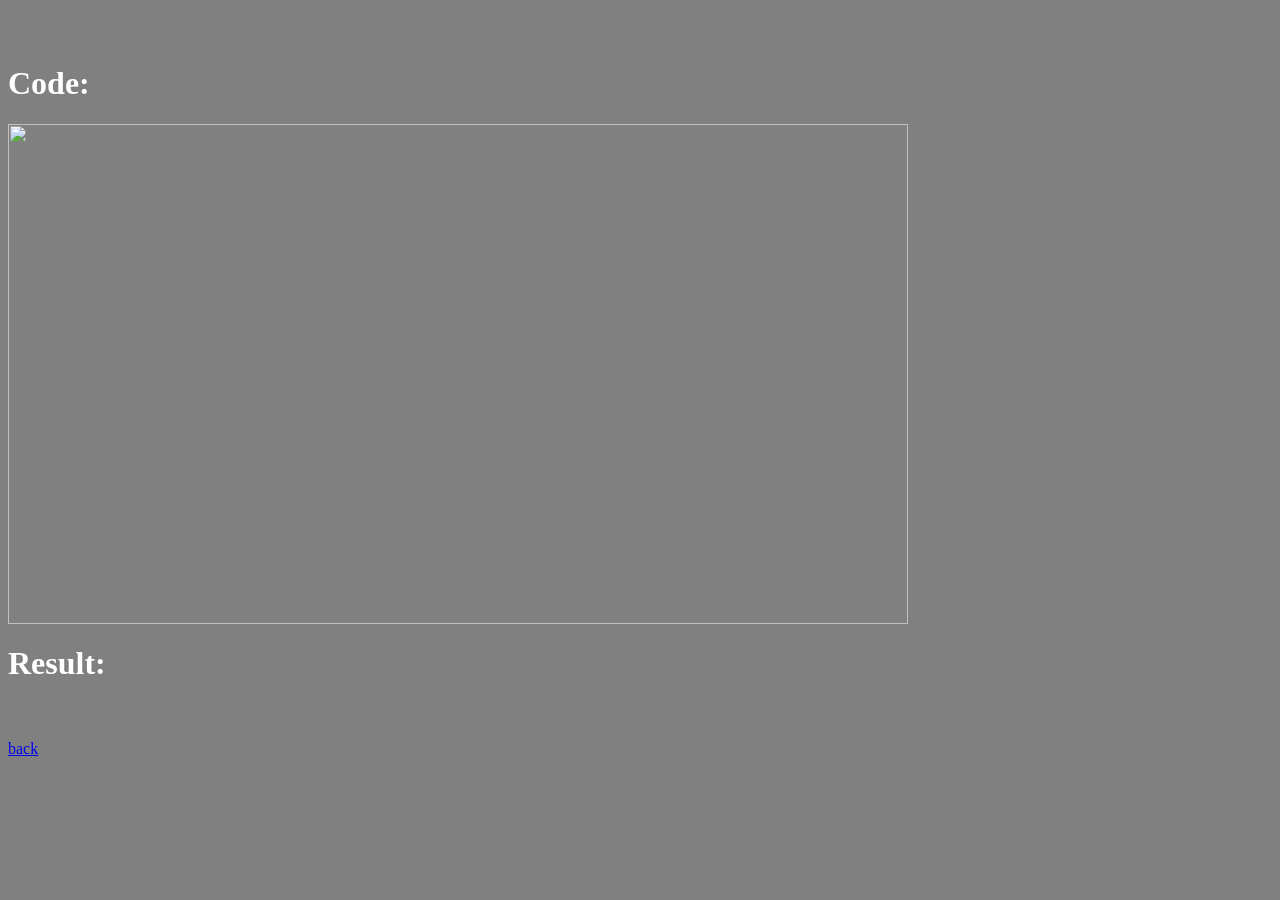
==== exercise1.html @ 51ac26f3 "Add files via upload" ====
<html>
<head>
<style>
  body{ background-color: gray;} 
</style>
</head>


<br><br>


<div id="Programming" class="stabcontent">
        <div class="row">
            <div class="card">
        <h1 style="color:White;" >Code:</h1>
                <img src="1.jpg" width="900" height="500">
         <h1 style="color:White;" >Result:</h1>
                <img src="result1.jpg" alt="">
                <div class="desc desc1">

    <br><br>

   <a href="main.html">back</center></a>
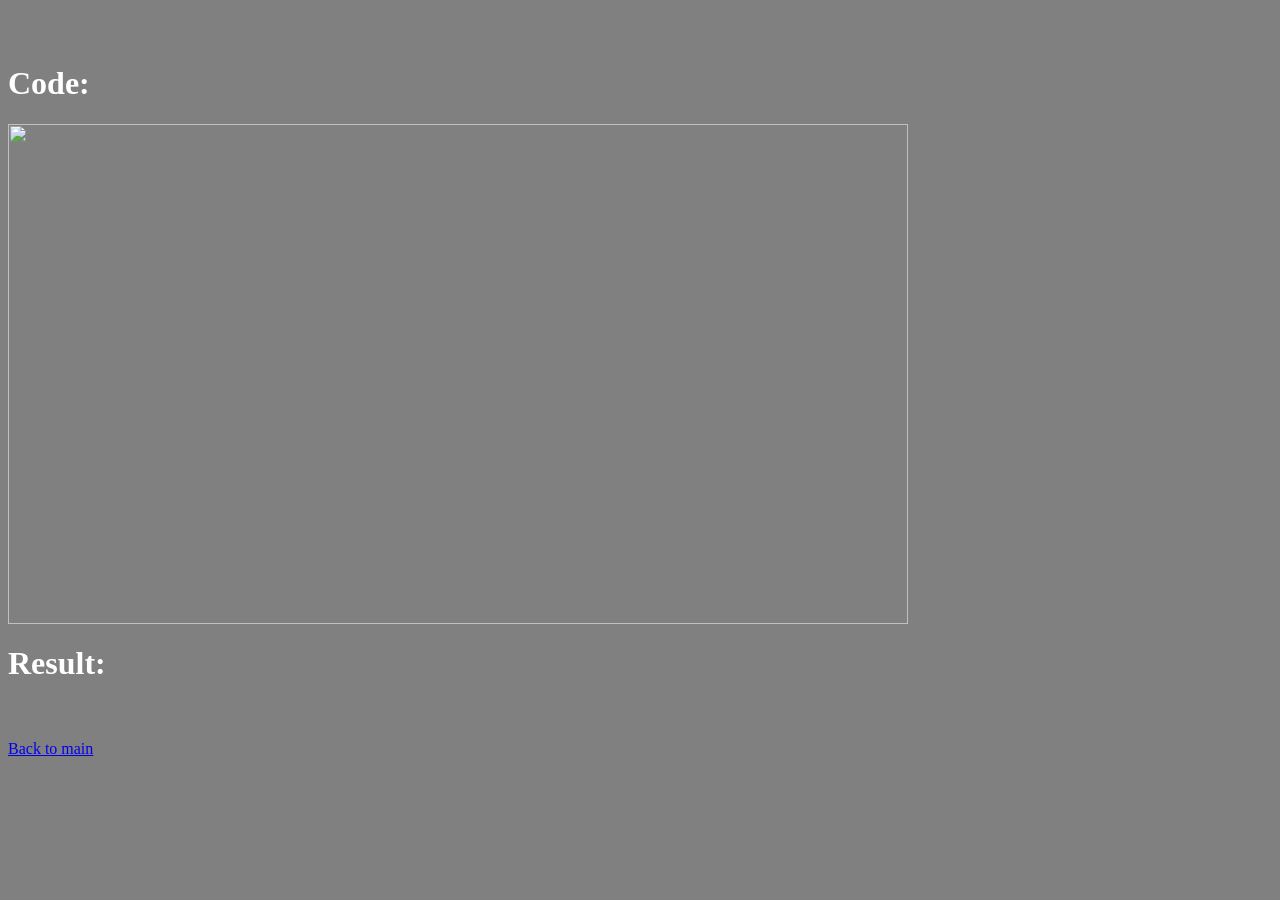
==== commit d989be09: "Update exercise1.html" ====
--- a/exercise1.html
+++ b/exercise1.html
@@ -20,4 +20,4 @@
 
     <br><br>
 
-   <a href="main.html">back</center></a>+   <a href="personal1.html">Back to main</center></a>
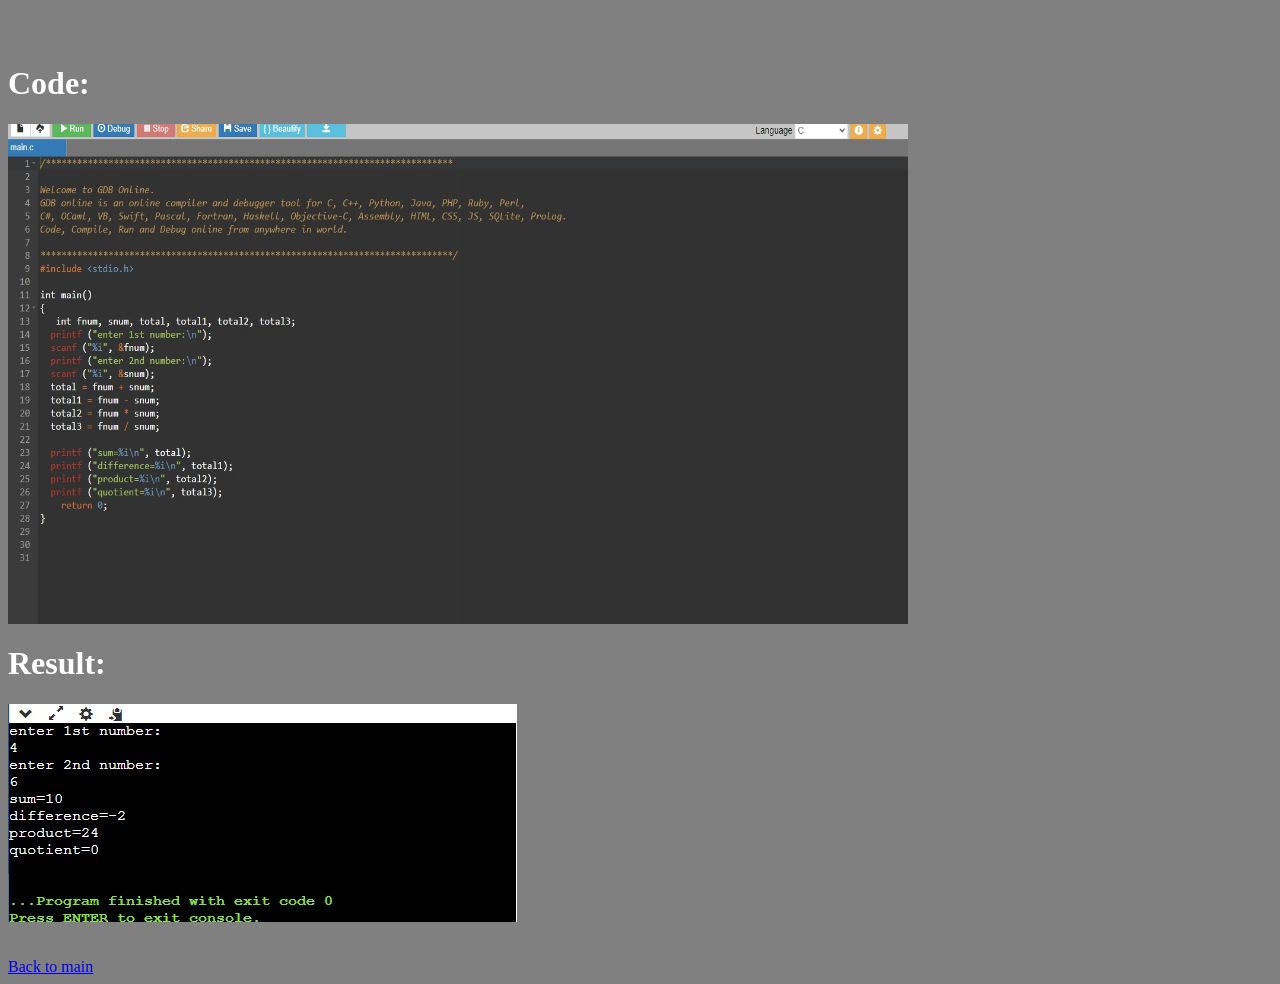
==== commit aebf6871: "Update exercise1.html" ====
--- a/exercise1.html
+++ b/exercise1.html
@@ -13,9 +13,9 @@
         <div class="row">
             <div class="card">
         <h1 style="color:White;" >Code:</h1>
-                <img src="1.jpg" width="900" height="500">
+                <img src="picture1.jpg" width="900" height="500">
          <h1 style="color:White;" >Result:</h1>
-                <img src="result1.jpg" alt="">
+                <img src="result..jpg" alt="">
                 <div class="desc desc1">
 
     <br><br>
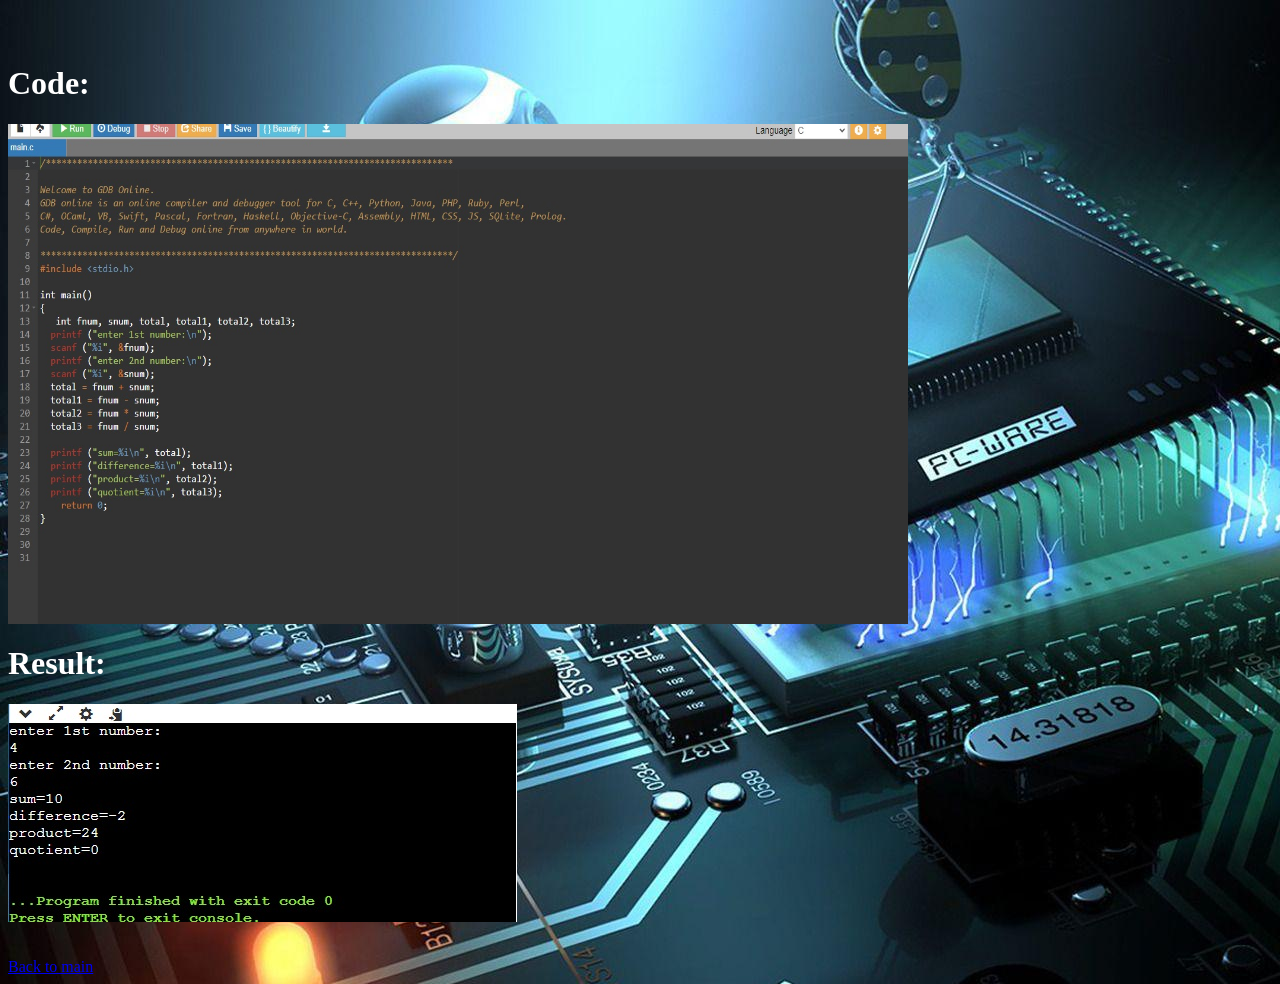
==== commit 40205c98: "Update exercise1.html" ====
--- a/exercise1.html
+++ b/exercise1.html
@@ -1,7 +1,7 @@
 <html>
 <head>
 <style>
-  body{ background-color: gray;} 
+  body{ background-image:url(4.jpg); 
 </style>
 </head>
 
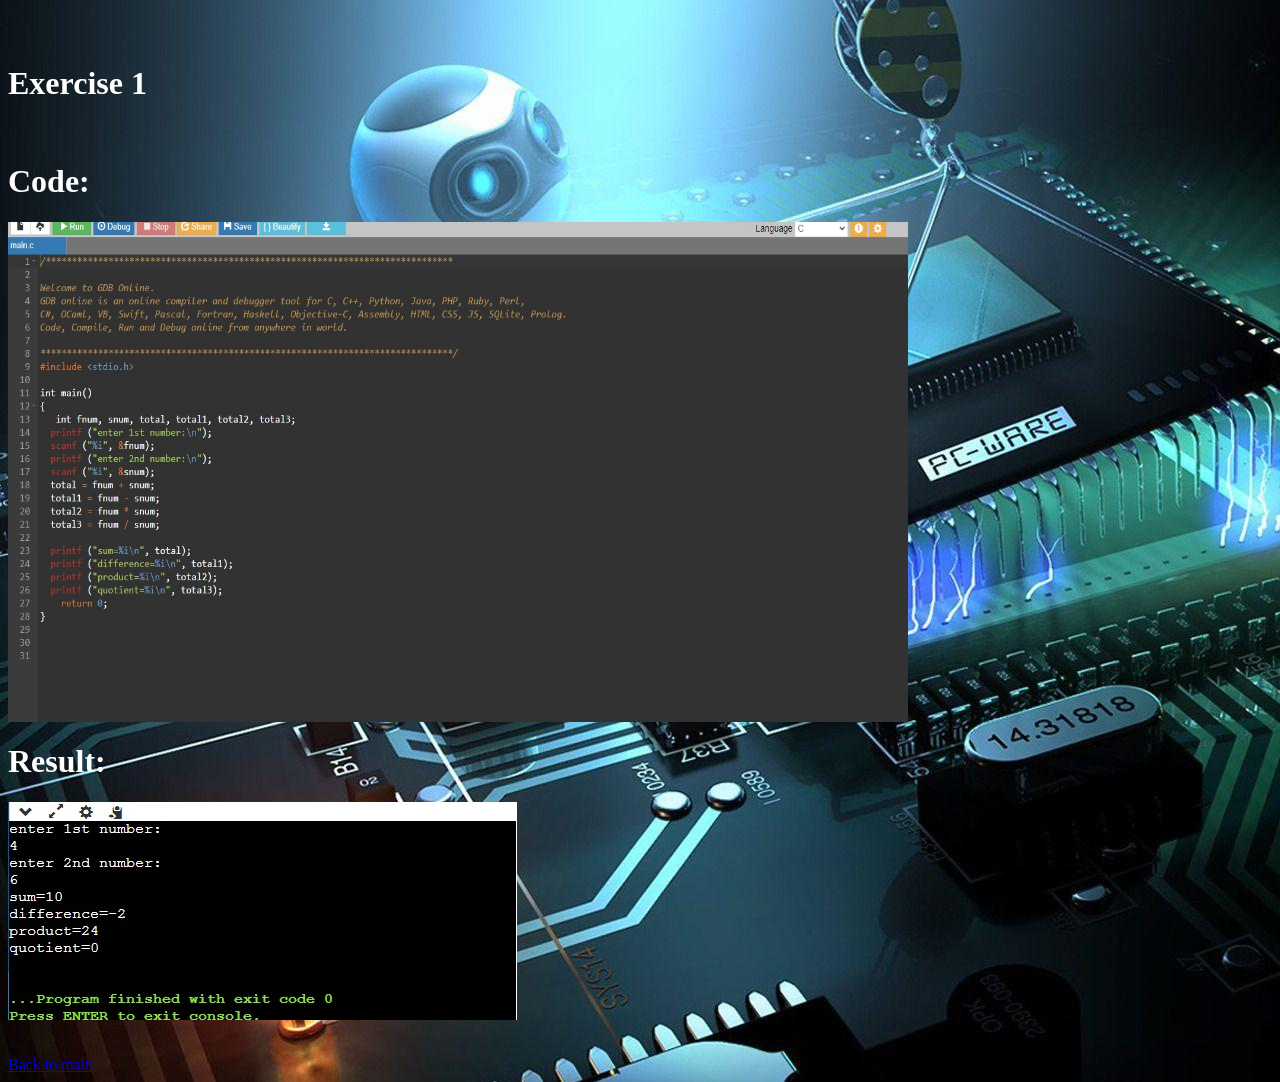
==== commit ab6bd465: "Update exercise1.html" ====
--- a/exercise1.html
+++ b/exercise1.html
@@ -12,6 +12,8 @@
 <div id="Programming" class="stabcontent">
         <div class="row">
             <div class="card">
+              <h1 style="color:white">Exercise 1</h1>
+              <br>
         <h1 style="color:White;" >Code:</h1>
                 <img src="picture1.jpg" width="900" height="500">
          <h1 style="color:White;" >Result:</h1>
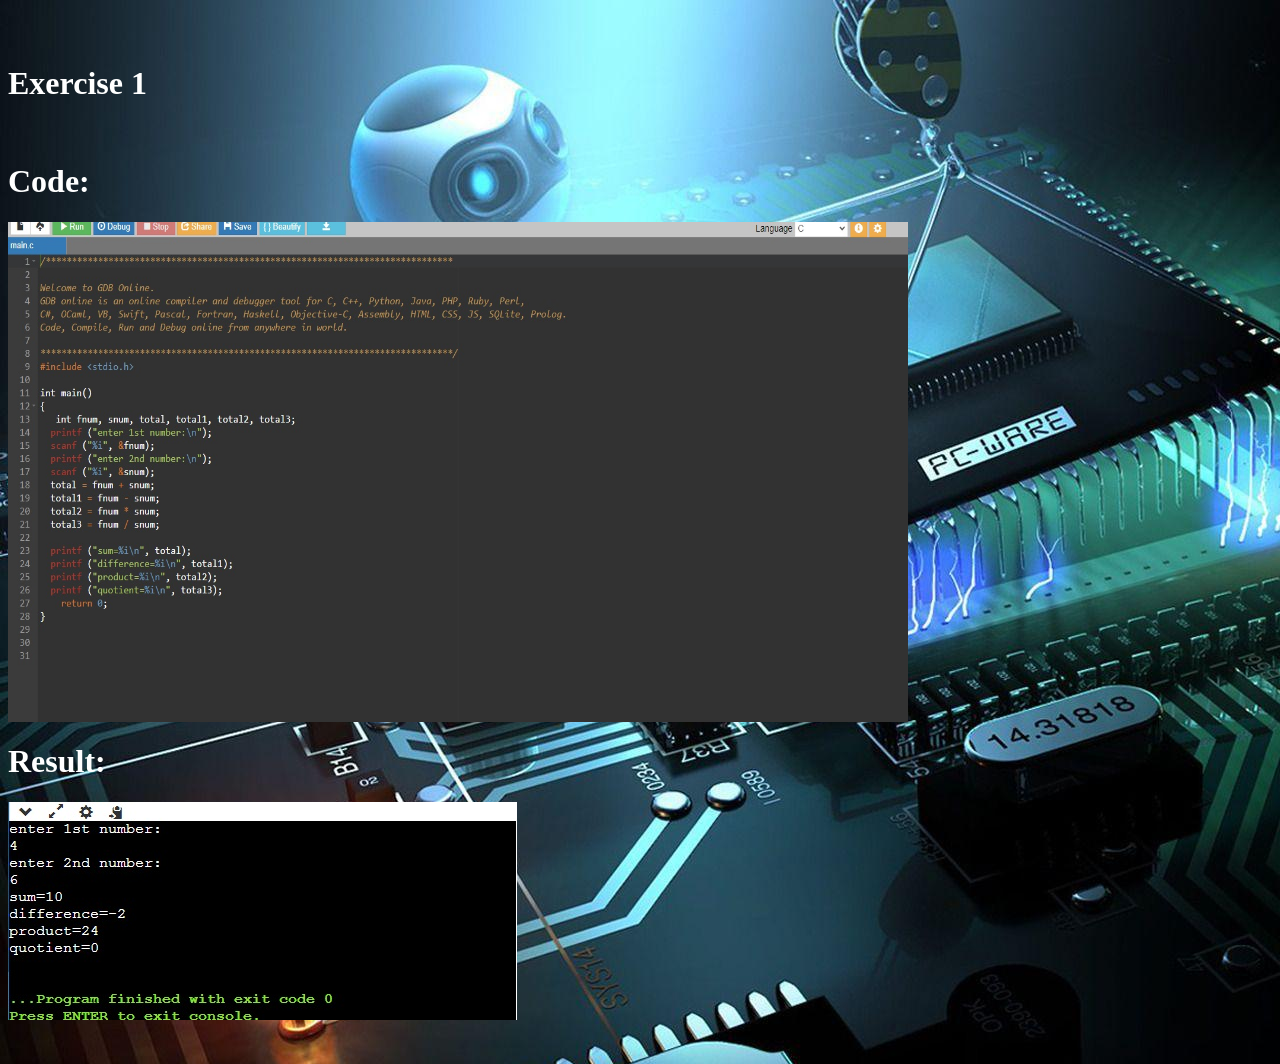
==== commit 8acf4067: "Update exercise1.html" ====
--- a/exercise1.html
+++ b/exercise1.html
@@ -22,4 +22,4 @@
 
     <br><br>
 
-   <a href="personal1.html">Back to main</center></a>
+  
